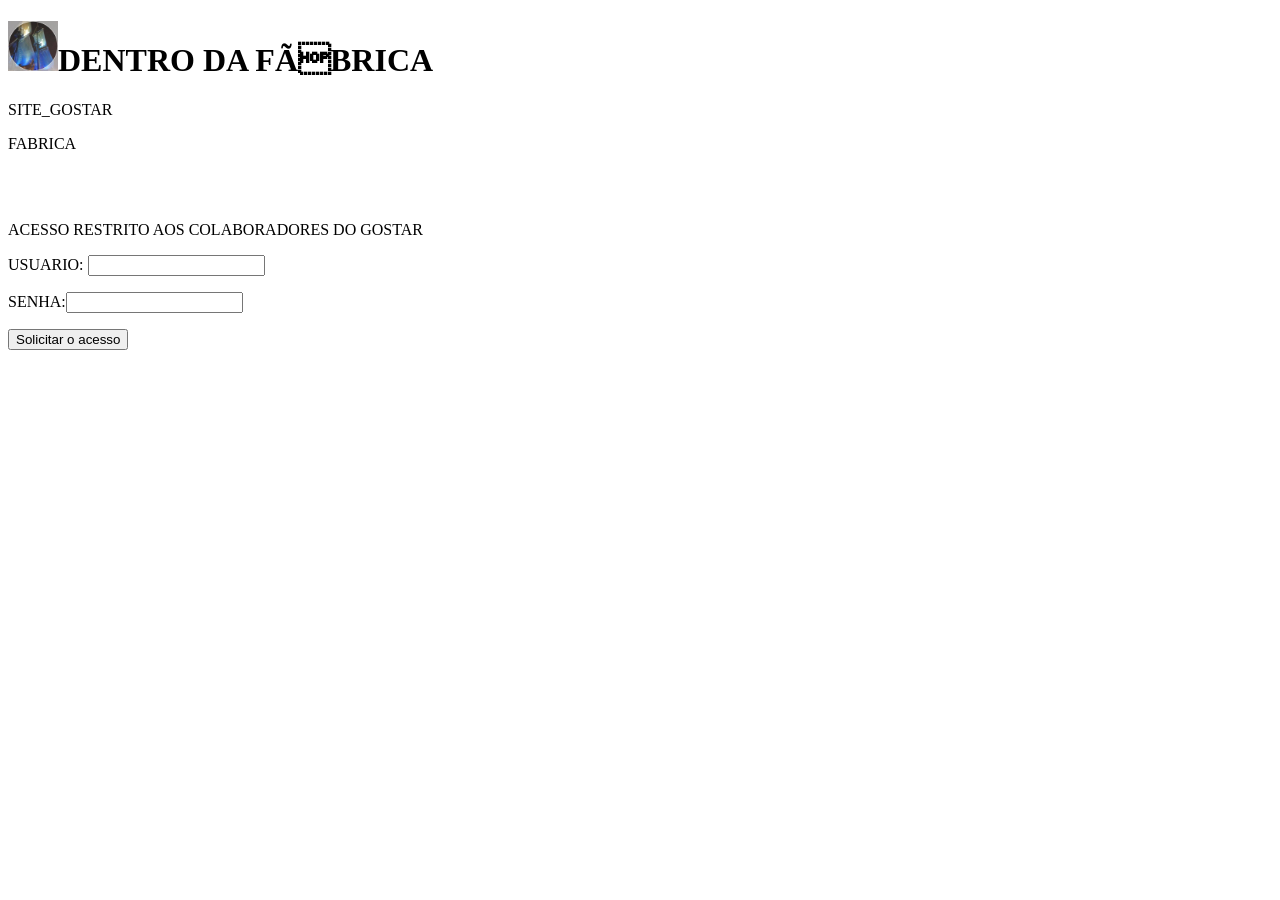
==== login_fabrica.html @ 12f28bde "Initial commit" ====
<!Doctype html>
<html-PUBLIC "-//W3C//DTD XHTML 1.0 Strict//EN""http://www.w3.org/TR/xhtml1/DTD/xhtml1-strict.dtd">
<html xmlns="http://www.w3.org/1999/xhtml"lang="pt-br, ISO 639-standard">
<head>
<meta http=equiv="Contetent-Type" content="text/html; charset =utf-8">
<meta properly="Ednilson Alves"author"Ednilson Alves"content="HTML, CSS, PHP, MySQL, JavaScript">
<meta http-equiv="X-UA-Compatible"Content="IE-edge, Chrome, Firefox, Ópera, Brave">
<meta name="viewport"content="width=device-width, initial-scale=1.0">
<link href="Site_Gostar/Fabrica/fabricafolha.css" rel="stylesheet" type="text/css" media="all">
<title>Login_Fábrica</title>
</head>
<body class="fundo.fabrica">
<header><h1><img src="foto4.png" id="1" width="50px" height="50px">DENTRO DA FÁBRICA</h1></header>
<caption>
<p class="Titulo.App">SITE_GOSTAR</p>
<p class="Titulo.Pagina">FABRICA</p>
<br><br>
<p>ACESSO RESTRITO AOS COLABORADORES DO GOSTAR</p>
<form method="post" name="validaAcesso" id="SGFgF" action="validaAcesso.jsp" target="_parent">
<p>USUARIO: <input type="text" name="txtUsuario" id="@mail" maxlength="50" size="20px"/></p>
<p>SENHA:<input type="passoword" name="txtSenha" id="CPF_id" maxlength="50" size="20px"/></p>
<p><input type="hidden" name="index" value="Site_Gostar.html="/></p>
<p><input type="submit" name="confirmar" id="SGFgF" value="Solicitar o acesso"/></p>
</form>
</caption>
</body><xhtml>
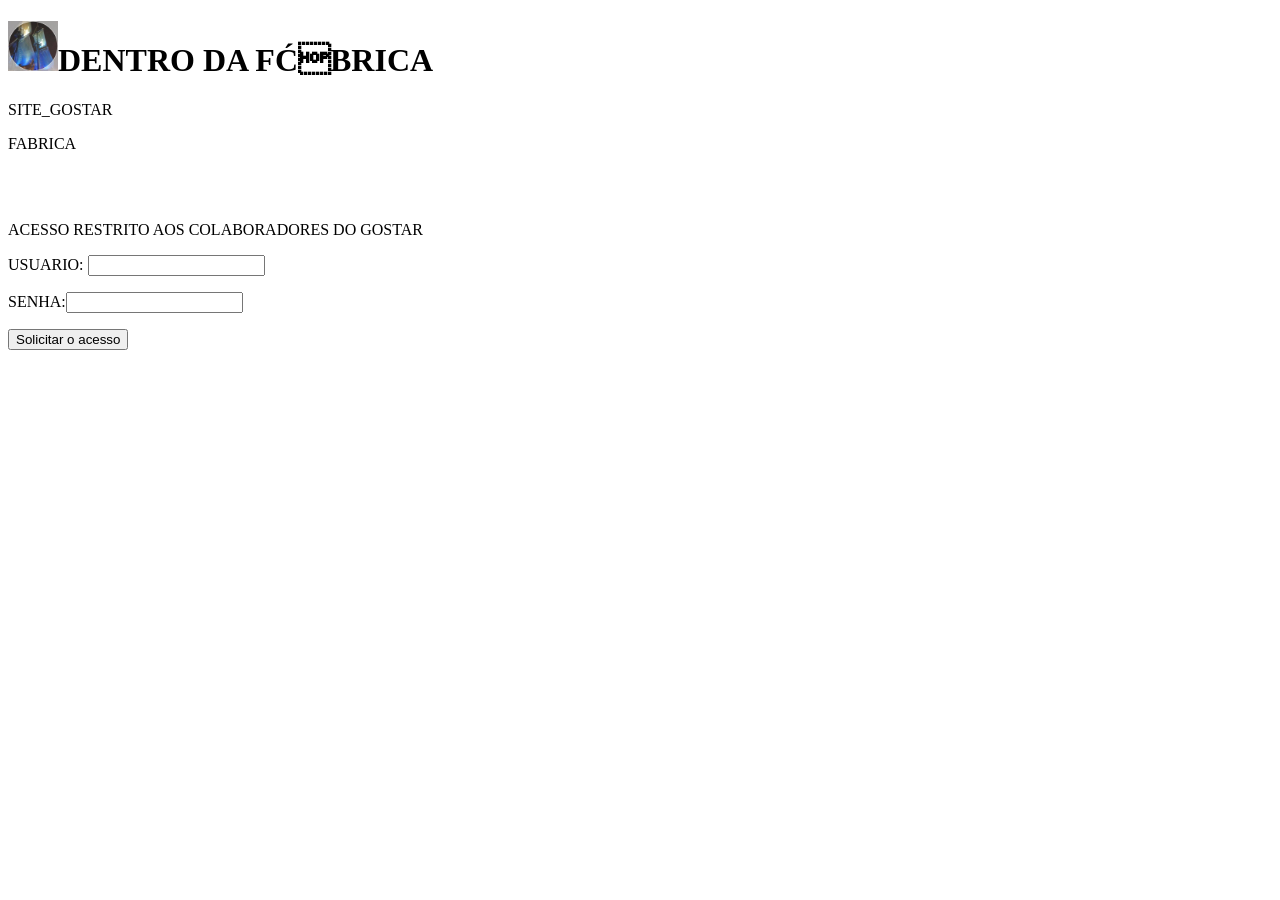
==== commit e543b6b6: "Fix HTML meta tags and link syntax" ====
--- a/login_fabrica.html
+++ b/login_fabrica.html
@@ -6,7 +6,7 @@
 <meta properly="Ednilson Alves"author"Ednilson Alves"content="HTML, CSS, PHP, MySQL, JavaScript">
 <meta http-equiv="X-UA-Compatible"Content="IE-edge, Chrome, Firefox, Ópera, Brave">
 <meta name="viewport"content="width=device-width, initial-scale=1.0">
-<link href="Site_Gostar/Fabrica/fabricafolha.css" rel="stylesheet" type="text/css" media="all">
+<link rel="stylesheet" type="text/css" href="Site_Gostar/Fabrica/fabricafolha.css" media="all" />
 <title>Login_Fábrica</title>
 </head>
 <body class="fundo.fabrica">
